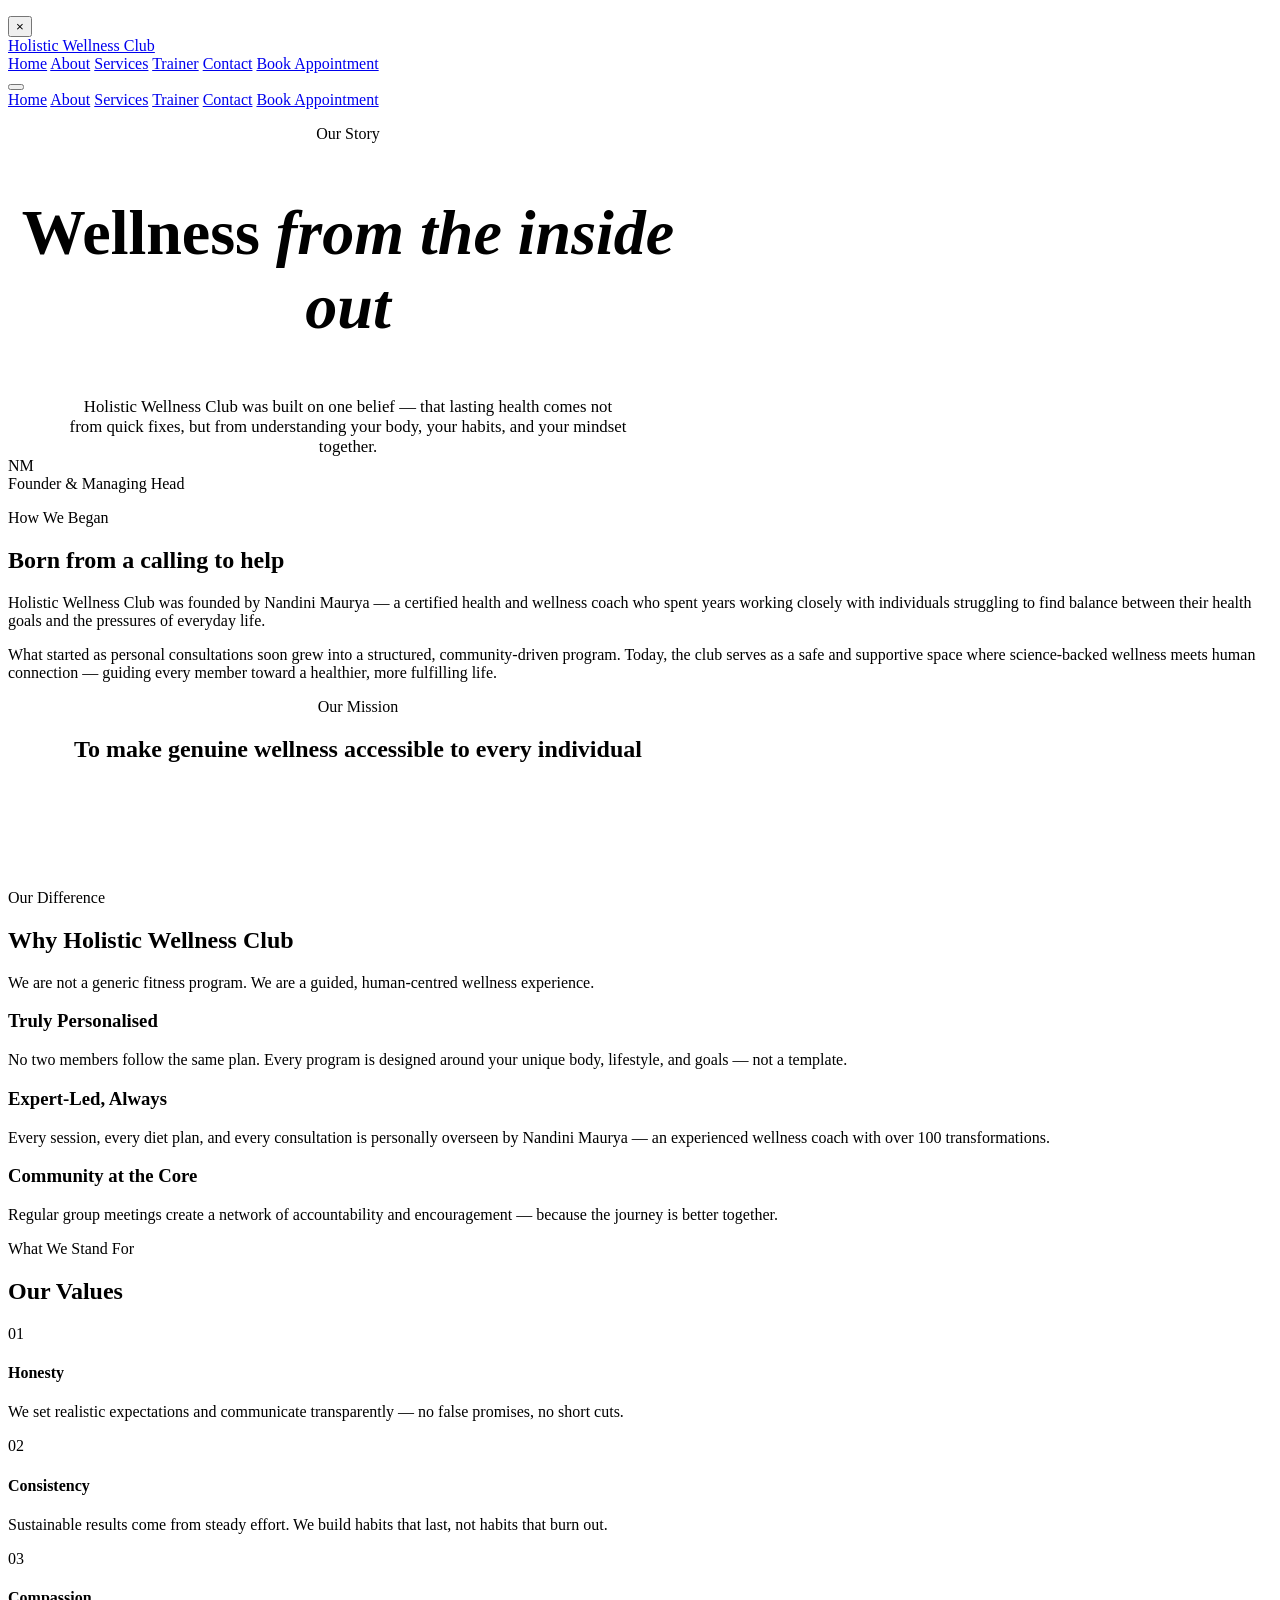
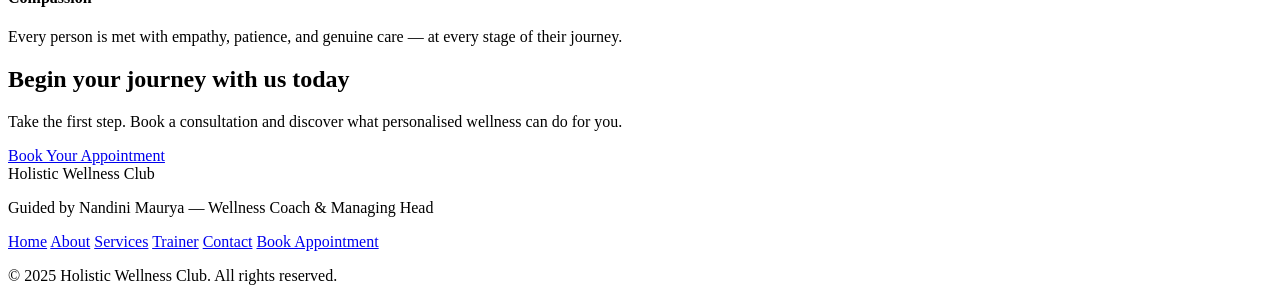
==== about.html @ 21c236d7 "Add files via upload" ====
<!DOCTYPE html>
<html lang="en">
<head>
  <meta charset="UTF-8" />
  <meta name="viewport" content="width=device-width, initial-scale=1.0"/>
  <title>About — Holistic Wellness Club</title>
  <link rel="stylesheet" href="style.css" />
  <link href="https://fonts.googleapis.com/css2?family=Cormorant+Garamond:ital,wght@0,400;0,600;1,400&family=DM+Sans:wght@300;400;500&display=swap" rel="stylesheet"/>
</head>
<body>

  <!-- ANNOUNCEMENT BAR -->
  <!-- TO ENABLE: change ANNOUNCEMENT_ACTIVE to true in script.js -->
  <div id="announcement-bar" class="announcement-bar hidden">
    <p id="announcement-text"></p>
    <button class="announcement-close" id="announcement-close" aria-label="Close">&times;</button>
  </div>

  <!-- NAVBAR -->
  <header class="navbar" id="navbar">
    <div class="nav-inner">
      <a href="index.html" class="logo">
        <span class="logo-leaf"></span>
        <span class="logo-text">Holistic Wellness Club</span>
      </a>
      <nav class="nav-links">
        <a href="index.html">Home</a>
        <a href="about.html" class="active">About</a>
        <a href="services.html">Services</a>
        <a href="trainer.html">Trainer</a>
        <a href="contact.html">Contact</a>
        <a href="book.html" class="nav-cta">Book Appointment</a>
      </nav>
      <button class="hamburger" id="hamburger" aria-label="Menu">
        <span></span><span></span><span></span>
      </button>
    </div>
    <div class="mobile-menu" id="mobile-menu">
      <a href="index.html">Home</a>
      <a href="about.html">About</a>
      <a href="services.html">Services</a>
      <a href="trainer.html">Trainer</a>
      <a href="contact.html">Contact</a>
      <a href="book.html" class="nav-cta">Book Appointment</a>
    </div>
  </header>

  <main>

    <!-- PAGE HERO -->
    <section class="page-hero section-pad" style="background: var(--cream-dark); border-bottom: 1px solid var(--mist);">
      <div class="container" style="text-align: center; max-width: 680px;">
        <p class="section-eyebrow fade-in">Our Story</p>
        <h1 class="section-title fade-in" style="font-size: clamp(2.4rem, 5vw, 4rem);">Wellness <em>from the inside out</em></h1>
        <p class="section-sub fade-in-delay" style="font-size: 1.05rem; max-width: 560px; margin: 0 auto;">Holistic Wellness Club was built on one belief — that lasting health comes not from quick fixes, but from understanding your body, your habits, and your mindset together.</p>
      </div>
    </section>

    <!-- CLUB STORY -->
    <section class="section-pad" style="background: var(--cream);">
      <div class="container">
        <div class="trainer-flex">
          <div class="trainer-image-wrap">
            <div class="trainer-image-placeholder">
              <span>NM</span>
            </div>
            <div class="trainer-badge">Founder & Managing Head</div>
          </div>
          <div class="trainer-text">
            <p class="section-eyebrow">How We Began</p>
            <h2 class="section-title">Born from a calling to help</h2>
            <p>Holistic Wellness Club was founded by Nandini Maurya — a certified health and wellness coach who spent years working closely with individuals struggling to find balance between their health goals and the pressures of everyday life.</p>
            <p style="margin-top: 1rem;">What started as personal consultations soon grew into a structured, community-driven program. Today, the club serves as a safe and supportive space where science-backed wellness meets human connection — guiding every member toward a healthier, more fulfilling life.</p>
          </div>
        </div>
      </div>
    </section>

    <!-- MISSION -->
    <section class="section-pad" style="background: var(--bark);">
      <div class="container" style="text-align: center; max-width: 700px;">
        <p class="section-eyebrow" style="color: var(--terracotta);">Our Mission</p>
        <h2 style="color: var(--white); margin-bottom: 1.2rem;">To make genuine wellness accessible to every individual</h2>
        <p style="color: rgba(255,255,255,0.7); font-size: 1.02rem; line-height: 1.85;">We believe that health is not a destination — it is a continuous, evolving journey. Our mission is to walk alongside each member with personalised guidance, consistent support, and a program that adapts to their life — not the other way around.</p>
      </div>
    </section>

    <!-- WHAT MAKES US DIFFERENT -->
    <section class="section-pad" style="background: var(--cream);">
      <div class="container">
        <div class="section-header">
          <p class="section-eyebrow">Our Difference</p>
          <h2 class="section-title">Why Holistic Wellness Club</h2>
          <p class="section-sub">We are not a generic fitness program. We are a guided, human-centred wellness experience.</p>
        </div>
        <div class="services-grid">
          <div class="service-card">
            <div class="service-icon-wrap">
              <div class="service-icon s1"></div>
            </div>
            <h3>Truly Personalised</h3>
            <p>No two members follow the same plan. Every program is designed around your unique body, lifestyle, and goals — not a template.</p>
          </div>
          <div class="service-card">
            <div class="service-icon-wrap">
              <div class="service-icon s2"></div>
            </div>
            <h3>Expert-Led, Always</h3>
            <p>Every session, every diet plan, and every consultation is personally overseen by Nandini Maurya — an experienced wellness coach with over 100 transformations.</p>
          </div>
          <div class="service-card">
            <div class="service-icon-wrap">
              <div class="service-icon s3"></div>
            </div>
            <h3>Community at the Core</h3>
            <p>Regular group meetings create a network of accountability and encouragement — because the journey is better together.</p>
          </div>
        </div>
      </div>
    </section>

    <!-- VALUES -->
    <section class="section-pad" style="background: var(--cream-dark);">
      <div class="container">
        <div class="section-header">
          <p class="section-eyebrow">What We Stand For</p>
          <h2 class="section-title">Our Values</h2>
        </div>
        <div class="steps-grid">
          <div class="step">
            <div class="step-num">01</div>
            <h4>Honesty</h4>
            <p>We set realistic expectations and communicate transparently — no false promises, no short cuts.</p>
          </div>
          <div class="step-arrow"></div>
          <div class="step">
            <div class="step-num">02</div>
            <h4>Consistency</h4>
            <p>Sustainable results come from steady effort. We build habits that last, not habits that burn out.</p>
          </div>
          <div class="step-arrow"></div>
          <div class="step">
            <div class="step-num">03</div>
            <h4>Compassion</h4>
            <p>Every person is met with empathy, patience, and genuine care — at every stage of their journey.</p>
          </div>
        </div>
      </div>
    </section>

    <!-- CTA BANNER -->
    <section class="cta-banner">
      <div class="container">
        <h2>Begin your journey with us today</h2>
        <p>Take the first step. Book a consultation and discover what personalised wellness can do for you.</p>
        <a href="book.html" class="btn-primary">Book Your Appointment</a>
      </div>
    </section>

  </main>

  <!-- FOOTER -->
  <footer class="footer">
    <div class="container footer-inner">
      <div class="footer-brand">
        <span class="logo-text">Holistic Wellness Club</span>
        <p>Guided by Nandini Maurya — Wellness Coach & Managing Head</p>
      </div>
      <div class="footer-links">
        <a href="index.html">Home</a>
        <a href="about.html">About</a>
        <a href="services.html">Services</a>
        <a href="trainer.html">Trainer</a>
        <a href="contact.html">Contact</a>
        <a href="book.html">Book Appointment</a>
      </div>
    </div>
    <div class="footer-bottom">
      <p>© 2025 Holistic Wellness Club. All rights reserved.</p>
    </div>
  </footer>

  <script src="script.js"></script>
</body>
</html>
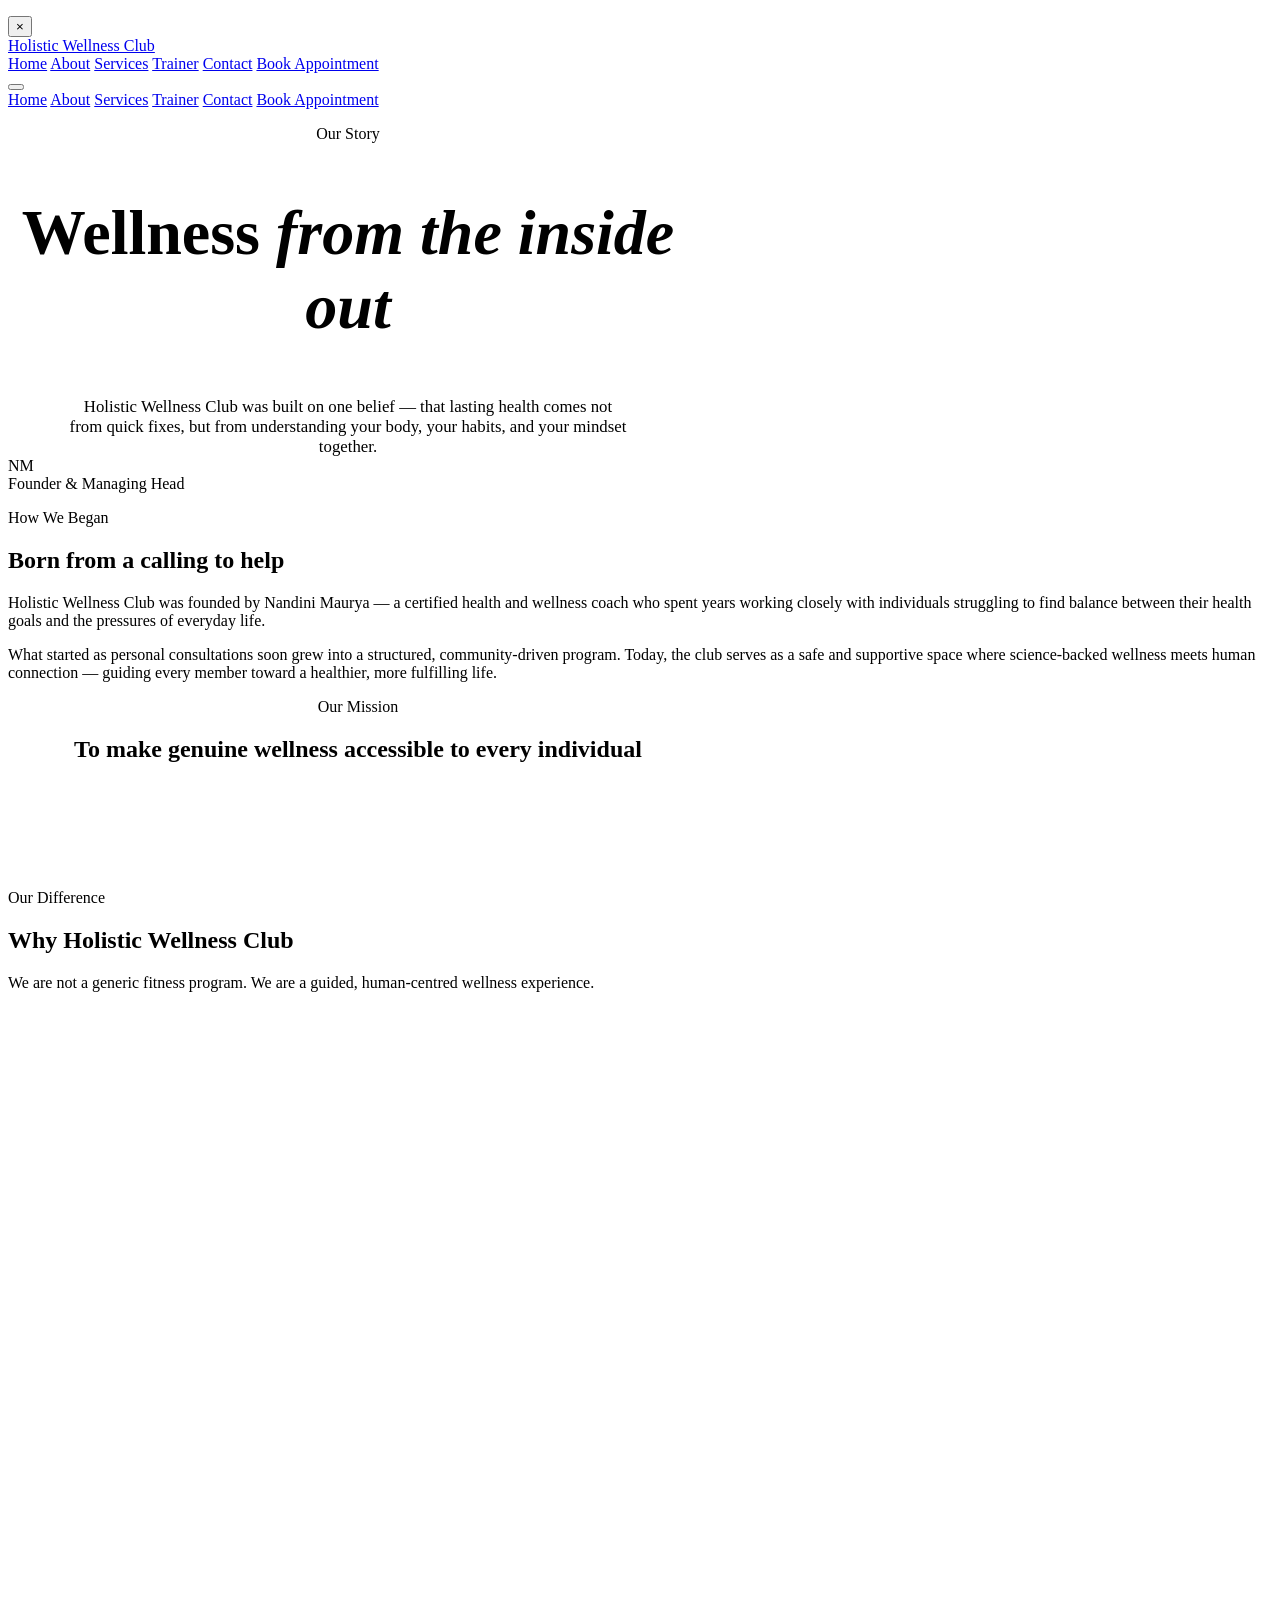
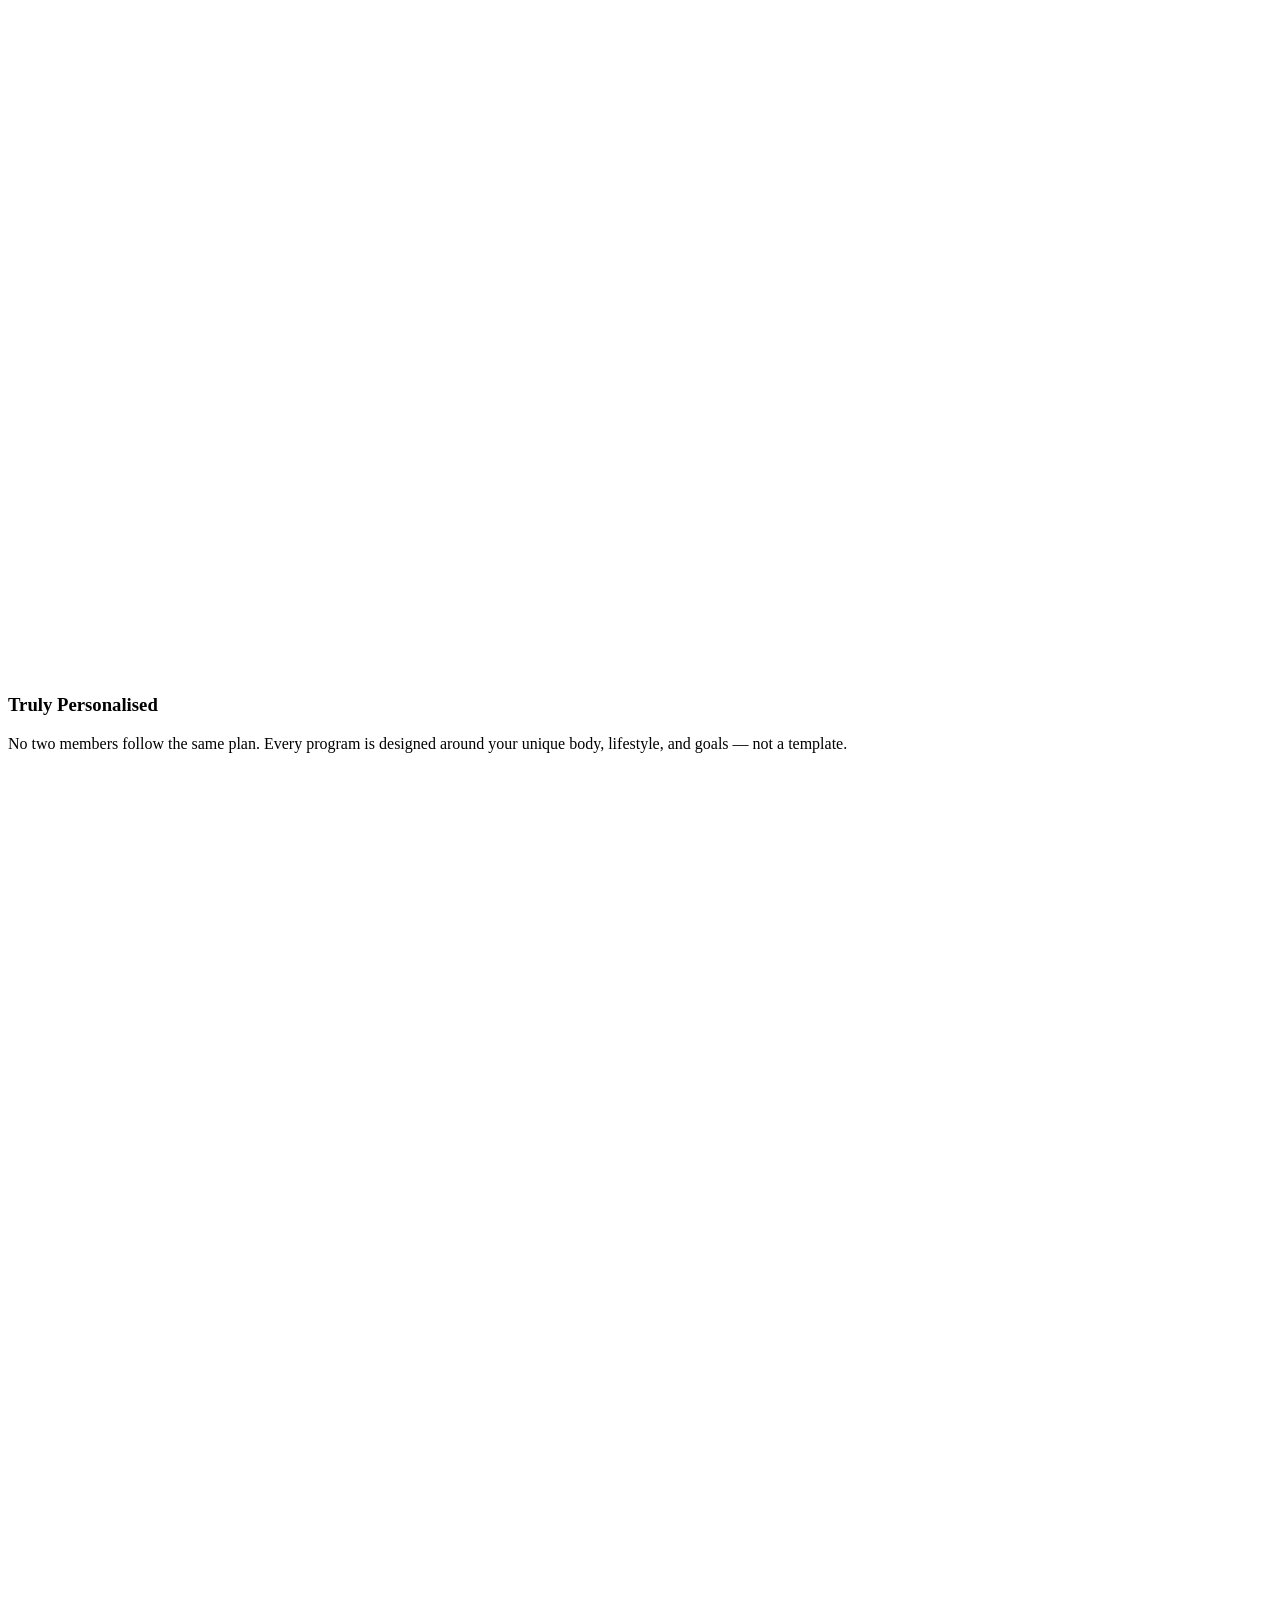
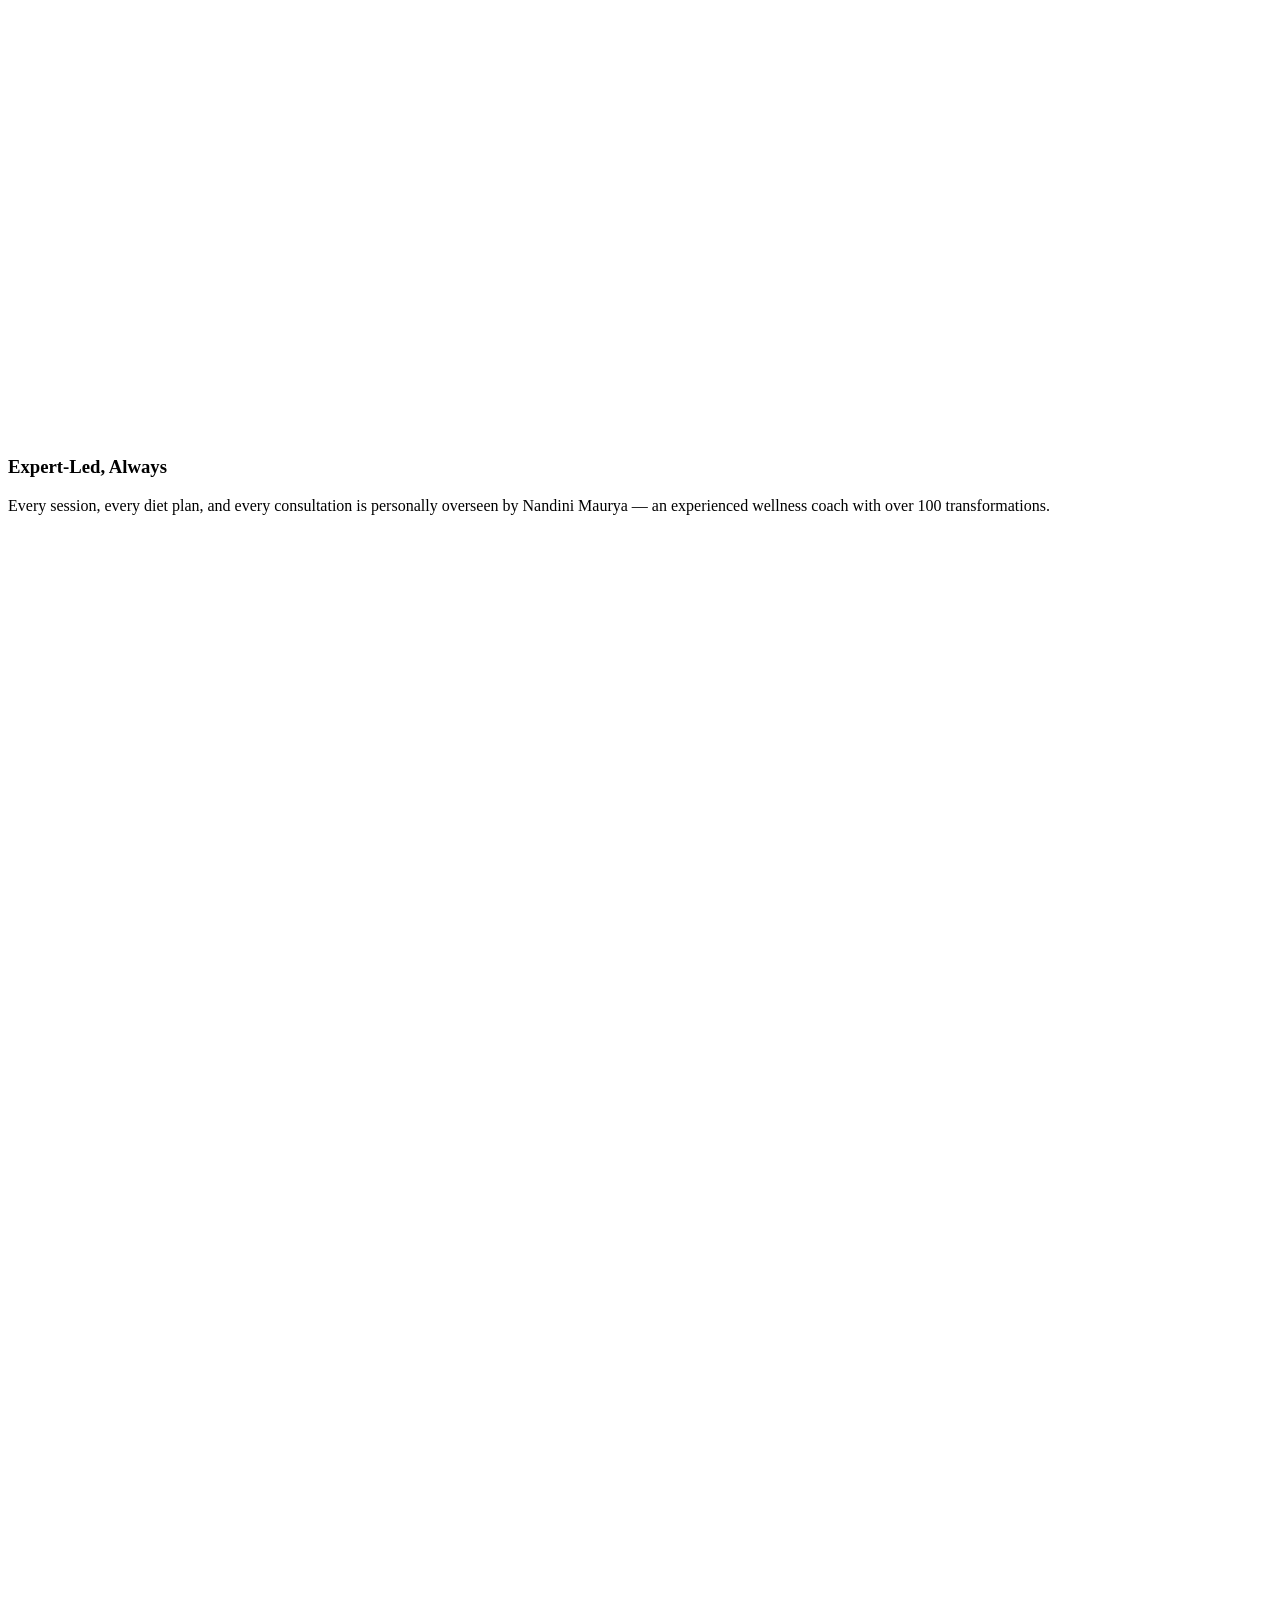
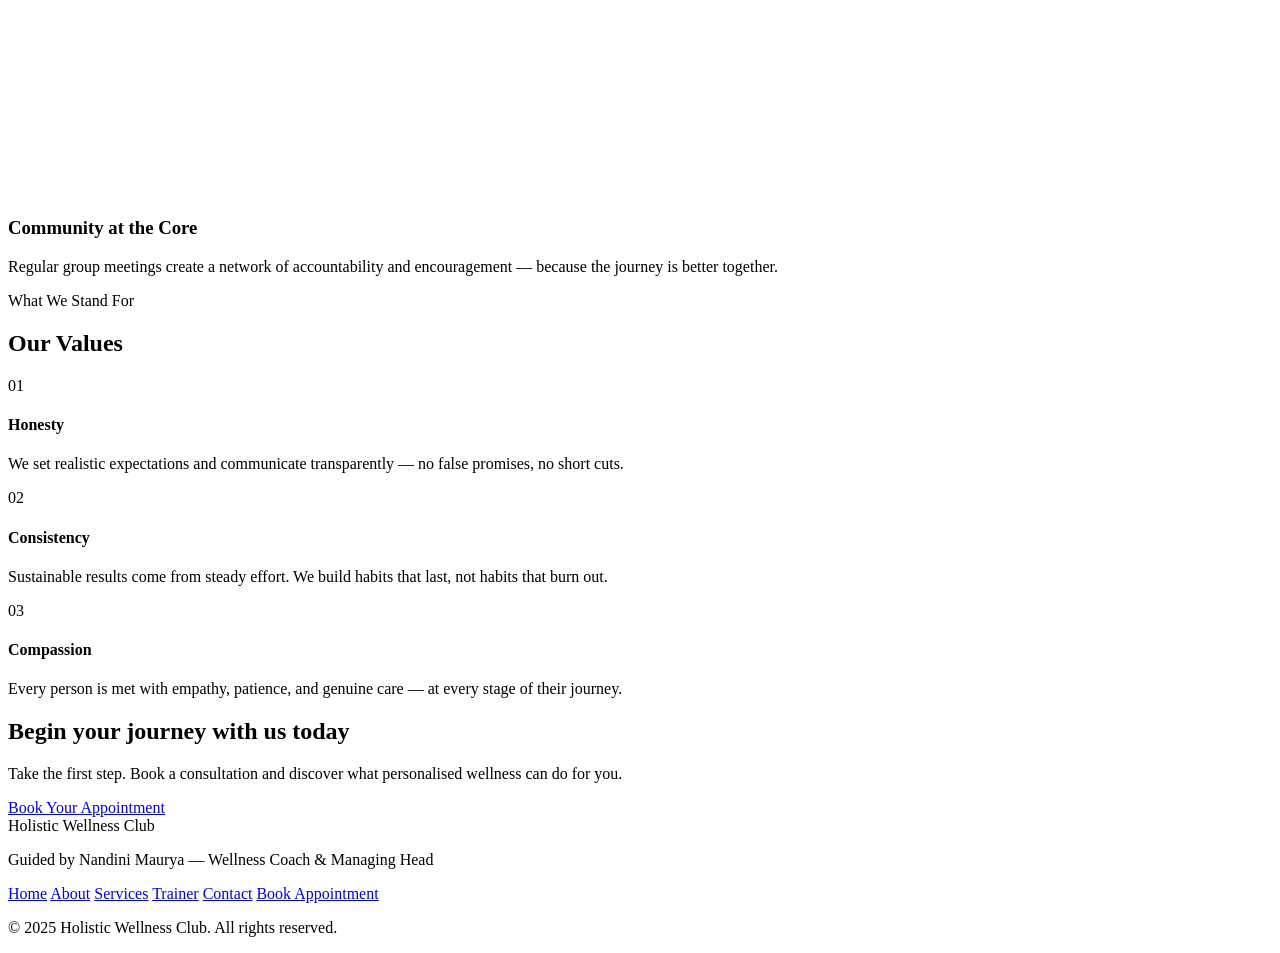
==== commit ad7f22ca: "Rename about-1.html to about.html" ====
--- a/about.html
+++ b/about.html
@@ -96,21 +96,38 @@
         <div class="services-grid">
           <div class="service-card">
             <div class="service-icon-wrap">
-              <div class="service-icon s1"></div>
+              <div class="service-icon s1">
+                <svg viewBox="0 0 24 24" fill="none" stroke-width="1.8" stroke-linecap="round" stroke-linejoin="round" xmlns="http://www.w3.org/2000/svg">
+                  <path d="M20 21v-2a4 4 0 0 0-4-4H8a4 4 0 0 0-4 4v2"/>
+                  <circle cx="12" cy="7" r="4"/>
+                  <path d="M16 3.5c1.5.8 2.5 2.3 2.5 4s-1 3.2-2.5 4"/>
+                </svg>
+              </div>
             </div>
             <h3>Truly Personalised</h3>
             <p>No two members follow the same plan. Every program is designed around your unique body, lifestyle, and goals — not a template.</p>
           </div>
           <div class="service-card">
             <div class="service-icon-wrap">
-              <div class="service-icon s2"></div>
+              <div class="service-icon s2">
+                <svg viewBox="0 0 24 24" fill="none" stroke-width="1.8" stroke-linecap="round" stroke-linejoin="round" xmlns="http://www.w3.org/2000/svg">
+                  <path d="M12 2l2.4 7.4H22l-6.2 4.5 2.4 7.4L12 17l-6.2 4.3 2.4-7.4L2 9.4h7.6z"/>
+                </svg>
+              </div>
             </div>
             <h3>Expert-Led, Always</h3>
             <p>Every session, every diet plan, and every consultation is personally overseen by Nandini Maurya — an experienced wellness coach with over 100 transformations.</p>
           </div>
           <div class="service-card">
             <div class="service-icon-wrap">
-              <div class="service-icon s3"></div>
+              <div class="service-icon s3">
+                <svg viewBox="0 0 24 24" fill="none" stroke-width="1.8" stroke-linecap="round" stroke-linejoin="round" xmlns="http://www.w3.org/2000/svg">
+                  <path d="M17 21v-2a4 4 0 0 0-4-4H5a4 4 0 0 0-4 4v2"/>
+                  <circle cx="9" cy="7" r="4"/>
+                  <path d="M23 21v-2a4 4 0 0 0-3-3.87"/>
+                  <path d="M16 3.13a4 4 0 0 1 0 7.75"/>
+                </svg>
+              </div>
             </div>
             <h3>Community at the Core</h3>
             <p>Regular group meetings create a network of accountability and encouragement — because the journey is better together.</p>
